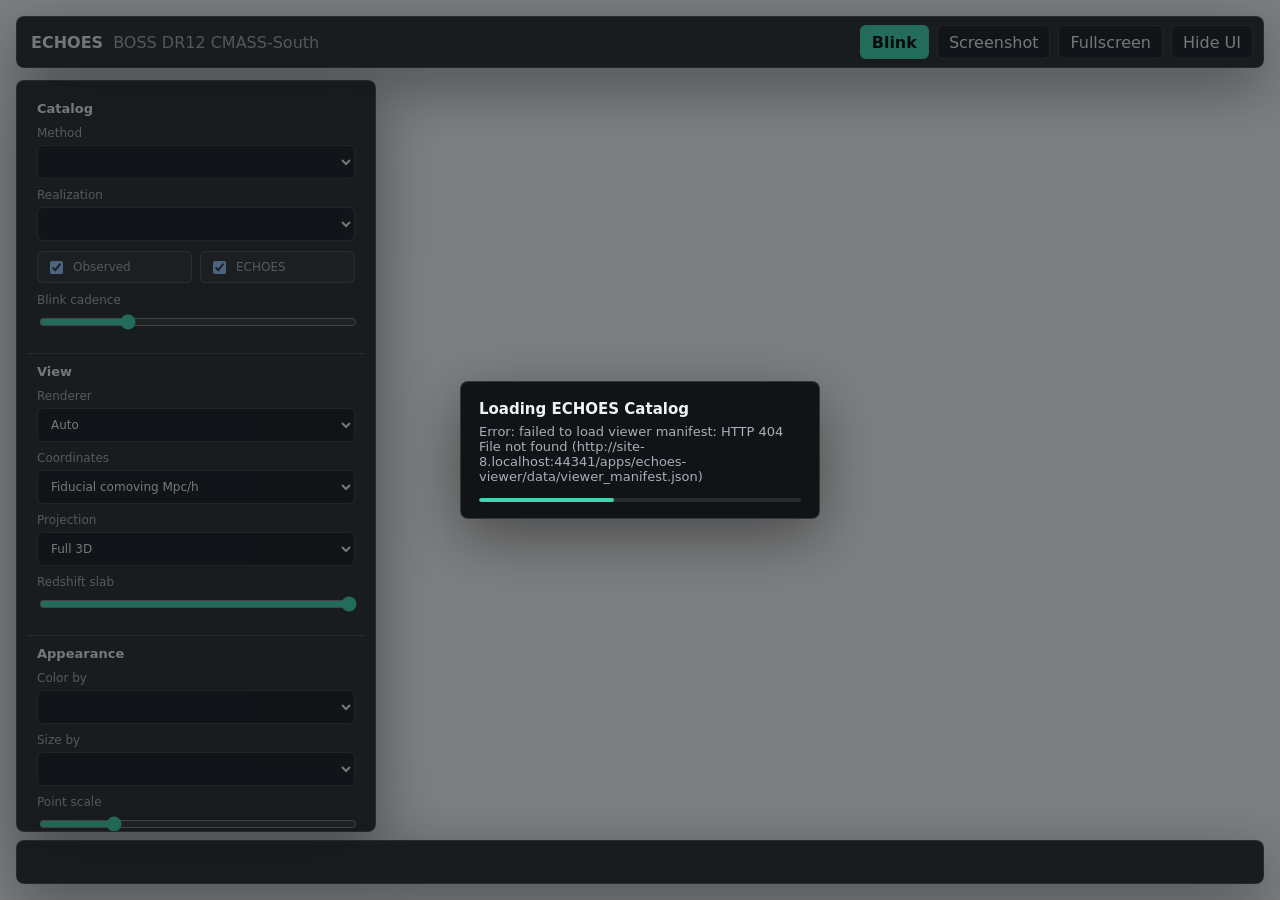
==== apps/echoes-viewer/index.html @ ba1d639e "Refine visualizer billboard styling" ====
<!doctype html>
<html lang="en">
<head>
  <meta charset="utf-8">
  <meta name="viewport" content="width=device-width, initial-scale=1">
  <title>ECHOES Visualizer — BOSS DR12 CMASS-South</title>
  <link rel="icon" href="data:,">
  <link rel="stylesheet" href="styles.css?v=spline-20260619">
</head>
<body>
  <main id="app" class="app-shell">
    <canvas id="scene" aria-label="ECHOES 3D galaxy catalog visualizer"></canvas>
    <div id="labels" class="axis-labels" aria-hidden="true"></div>
    <div id="loadingOverlay" class="loading-overlay" role="status" aria-live="polite">
      <div class="loading-card">
        <div class="loading-title">Loading ECHOES Catalog</div>
        <div id="loadingText" class="loading-text">Fetching manifest...</div>
        <div class="loading-bar"><span></span></div>
      </div>
    </div>

    <section id="unsupported" class="unsupported" hidden>
      <h1>WebGPU Required</h1>
      <p>This viewer needs a browser with WebGPU enabled. Recent Chrome, Edge, and Safari Technology Preview builds work best.</p>
    </section>

    <header id="topbar" class="topbar">
      <div class="brand">
        <a href="../index.html" class="brand-mark">ECHOES</a>
        <span>BOSS DR12 CMASS-South</span>
      </div>
      <div class="top-actions">
        <button id="blinkBtn" class="primary" type="button" title="Blink observed/completed catalog">Blink</button>
        <button id="shotBtn" type="button" title="Download a PNG screenshot">Screenshot</button>
        <button id="fullBtn" type="button" title="Enter fullscreen">Fullscreen</button>
        <button id="hideBtn" type="button" title="Hide or show all controls">Hide UI</button>
      </div>
    </header>

    <aside id="panel" class="panel" aria-label="Viewer controls">
      <div class="panel-section">
        <h2>Catalog</h2>
        <label>Method
          <select id="methodSelect"></select>
        </label>
        <label>Realization
          <select id="realizationSelect"></select>
        </label>
        <div class="segmented" aria-label="Layer visibility">
          <label><input id="showObserved" type="checkbox" checked> Observed</label>
          <label><input id="showEchoes" type="checkbox" checked> ECHOES</label>
        </div>
        <label>Blink cadence
          <input id="blinkRate" type="range" min="250" max="2500" step="50" value="850">
        </label>
      </div>

      <div class="panel-section">
        <h2>View</h2>
        <label>Renderer
          <select id="rendererSelect">
            <option value="auto">Auto</option>
            <option value="webgpu">WebGPU</option>
            <option value="canvas2d">Canvas fallback</option>
          </select>
        </label>
        <label>Coordinates
          <select id="coordinateSelect">
            <option value="comoving">Fiducial comoving Mpc/h</option>
            <option value="proper">Fiducial proper Mpc/h</option>
            <option value="observed">Observed variables</option>
          </select>
        </label>
        <label>Projection
          <select id="projectionSelect">
            <option value="3d">Full 3D</option>
            <option value="radec">RA-Dec sky</option>
            <option value="raz">RA-redshift wedge</option>
            <option value="decz">Dec-redshift wedge</option>
            <option value="xy">Fiducial x-y</option>
            <option value="xz">Fiducial x-z</option>
            <option value="yz">Fiducial y-z</option>
          </select>
        </label>
        <label>Redshift slab
          <input id="zSlab" type="range" min="0" max="100" step="1" value="100">
        </label>
      </div>

      <div class="panel-section">
        <h2>Appearance</h2>
        <label>Color by
          <select id="colorBy"></select>
        </label>
        <label>Size by
          <select id="sizeBy"></select>
        </label>
        <label>Point scale
          <input id="pointScale" type="range" min="0.5" max="5" step="0.1" value="1.5">
        </label>
        <label>Opacity
          <input id="opacity" type="range" min="0.08" max="1" step="0.02" value="0.78">
        </label>
      </div>

      <details class="panel-section" open>
        <summary>Grid and labels</summary>
        <label><input id="showGrid" type="checkbox" checked> Show grid</label>
        <label><input id="showLabels" type="checkbox" checked> Show labels</label>
        <label>Grid opacity
          <input id="gridOpacity" type="range" min="0" max="1" step="0.05" value="0.35">
        </label>
        <label>Label size
          <input id="labelSize" type="range" min="10" max="24" step="1" value="12">
        </label>
      </details>

      <div class="panel-section">
        <h2>Status</h2>
        <div id="status" class="status">Loading manifest...</div>
        <div id="cosmo" class="cosmo"></div>
      </div>
    </aside>

    <footer id="legend" class="legend"></footer>
  </main>
  <script type="module" src="app.js?v=spline-20260619"></script>
</body>
</html>
---- apps/echoes-viewer/styles.css ----
:root {
  color-scheme: dark;
  --bg: #ffffff;
  --panel: rgba(17, 20, 23, 0.88);
  --panel-solid: #111417;
  --line: rgba(228, 234, 241, 0.16);
  --text: #eef2f5;
  --muted: #a7b0ba;
  --teal: #41d6b0;
  --amber: #ffb84d;
  --red: #ff6f61;
  --blue: #39b5ff;
  --purple: #c071ff;
  --control: #1b2025;
  --control-hover: #252b31;
  --shadow: 0 18px 60px rgba(0, 0, 0, 0.42);
}

* {
  box-sizing: border-box;
}

html,
body {
  width: 100%;
  height: 100%;
  margin: 0;
  overflow: hidden;
  background: var(--bg);
  color: var(--text);
  font-family: Inter, ui-sans-serif, system-ui, -apple-system, BlinkMacSystemFont, "Segoe UI", sans-serif;
}

button,
select,
input {
  font: inherit;
}

.app-shell {
  position: fixed;
  inset: 0;
  overflow: hidden;
  touch-action: none;
}

#scene {
  position: absolute;
  inset: 0;
  width: 100%;
  height: 100%;
  display: block;
  background: #ffffff;
}

.topbar,
.panel,
.legend {
  position: absolute;
  z-index: 10;
  border: 1px solid var(--line);
  background: var(--panel);
  box-shadow: var(--shadow);
  backdrop-filter: blur(18px);
}

.topbar {
  top: 16px;
  left: 16px;
  right: 16px;
  min-height: 48px;
  display: flex;
  align-items: center;
  justify-content: space-between;
  gap: 12px;
  padding: 8px 10px 8px 14px;
  border-radius: 8px;
}

.brand {
  display: flex;
  align-items: baseline;
  min-width: 0;
  gap: 10px;
  color: var(--muted);
  white-space: nowrap;
}

.brand-mark {
  color: var(--text);
  font-weight: 750;
  text-decoration: none;
  letter-spacing: 0;
}

.top-actions {
  display: flex;
  align-items: center;
  gap: 8px;
  flex-wrap: wrap;
  justify-content: flex-end;
}

button,
select {
  border: 1px solid var(--line);
  border-radius: 6px;
  color: var(--text);
  background: var(--control);
}

button {
  min-height: 34px;
  padding: 0 11px;
  cursor: pointer;
}

button:hover,
select:hover {
  background: var(--control-hover);
}

button.primary {
  color: #07110f;
  background: var(--teal);
  border-color: rgba(65, 214, 176, 0.85);
  font-weight: 700;
}

button.active {
  background: var(--amber);
  color: #14100a;
  border-color: rgba(255, 184, 77, 0.9);
}

.panel {
  top: 80px;
  left: 16px;
  width: min(360px, calc(100vw - 32px));
  max-height: calc(100vh - 148px);
  overflow: auto;
  padding: 10px;
  border-radius: 8px;
}

.panel-section {
  padding: 10px 10px 12px;
  border-bottom: 1px solid var(--line);
}

.panel-section:last-child {
  border-bottom: 0;
}

h2,
summary {
  margin: 0 0 10px;
  font-size: 13px;
  color: var(--text);
  font-weight: 720;
}

summary {
  cursor: pointer;
}

label {
  display: grid;
  gap: 5px;
  margin: 9px 0;
  color: var(--muted);
  font-size: 12px;
}

select,
input[type="range"] {
  width: 100%;
}

select {
  min-height: 34px;
  padding: 0 9px;
}

input[type="range"] {
  accent-color: var(--teal);
}

.segmented {
  display: grid;
  grid-template-columns: 1fr 1fr;
  gap: 8px;
  margin: 10px 0;
}

.segmented label,
details label {
  display: flex;
  align-items: center;
  gap: 7px;
  margin: 0;
  min-height: 32px;
  padding: 0 8px;
  border: 1px solid var(--line);
  border-radius: 6px;
  background: rgba(255, 255, 255, 0.03);
}

.status,
.cosmo {
  color: var(--muted);
  font-size: 12px;
  line-height: 1.45;
}

.status strong {
  color: var(--text);
}

.legend {
  left: 16px;
  right: 16px;
  bottom: 16px;
  min-height: 44px;
  display: flex;
  align-items: center;
  gap: 12px;
  padding: 9px 12px;
  border-radius: 8px;
  overflow-x: auto;
}

.legend-item {
  display: inline-flex;
  align-items: center;
  gap: 6px;
  white-space: nowrap;
  color: var(--muted);
  font-size: 12px;
}

.swatch {
  width: 10px;
  height: 10px;
  border-radius: 50%;
  border: 1px solid rgba(255, 255, 255, 0.35);
}

.axis-labels {
  position: absolute;
  inset: 0;
  z-index: 5;
  pointer-events: none;
}

.axis-label {
  position: absolute;
  transform: translate(-50%, -50%);
  color: rgba(18, 20, 22, 0.84);
  text-shadow: 0 1px 7px rgba(255, 255, 255, 0.9);
  white-space: nowrap;
  font-weight: 620;
}

.loading-overlay {
  position: absolute;
  inset: 0;
  z-index: 18;
  display: grid;
  place-items: center;
  pointer-events: none;
  background: rgba(9, 11, 13, 0.52);
}

.loading-overlay[hidden] {
  display: none;
}

.loading-card {
  width: min(360px, calc(100vw - 42px));
  padding: 18px 18px 16px;
  border: 1px solid var(--line);
  border-radius: 8px;
  background: var(--panel-solid);
  box-shadow: var(--shadow);
}

.loading-title {
  font-size: 15px;
  font-weight: 760;
  margin-bottom: 6px;
}

.loading-text {
  color: var(--muted);
  font-size: 13px;
  min-height: 20px;
  overflow-wrap: anywhere;
}

.loading-bar {
  height: 4px;
  margin-top: 14px;
  overflow: hidden;
  border-radius: 999px;
  background: rgba(255, 255, 255, 0.10);
}

.loading-bar span {
  display: block;
  width: 42%;
  height: 100%;
  border-radius: inherit;
  background: var(--teal);
  animation: load-sweep 1.1s ease-in-out infinite;
}

@keyframes load-sweep {
  0% { transform: translateX(-110%); }
  100% { transform: translateX(260%); }
}

.unsupported {
  position: absolute;
  inset: 0;
  z-index: 20;
  display: grid;
  place-content: center;
  padding: 24px;
  text-align: center;
  background: rgba(9, 11, 13, 0.92);
}

.unsupported[hidden] {
  display: none;
}

.unsupported h1 {
  margin: 0 0 8px;
  font-size: 26px;
}

.unsupported p {
  margin: 0;
  max-width: 520px;
  color: var(--muted);
}

.ui-hidden .topbar,
.ui-hidden .panel,
.ui-hidden .legend {
  display: none;
}

.ui-hidden .axis-labels {
  opacity: 0;
}

@media (max-width: 720px) {
  .topbar {
    align-items: stretch;
    flex-direction: column;
  }

  .brand {
    justify-content: space-between;
  }

  .top-actions {
    justify-content: stretch;
  }

  .top-actions button {
    flex: 1 1 40%;
  }

  .panel {
    top: 134px;
    max-height: calc(100vh - 202px);
  }

  .legend {
    min-height: 38px;
    padding: 7px 10px;
  }
}
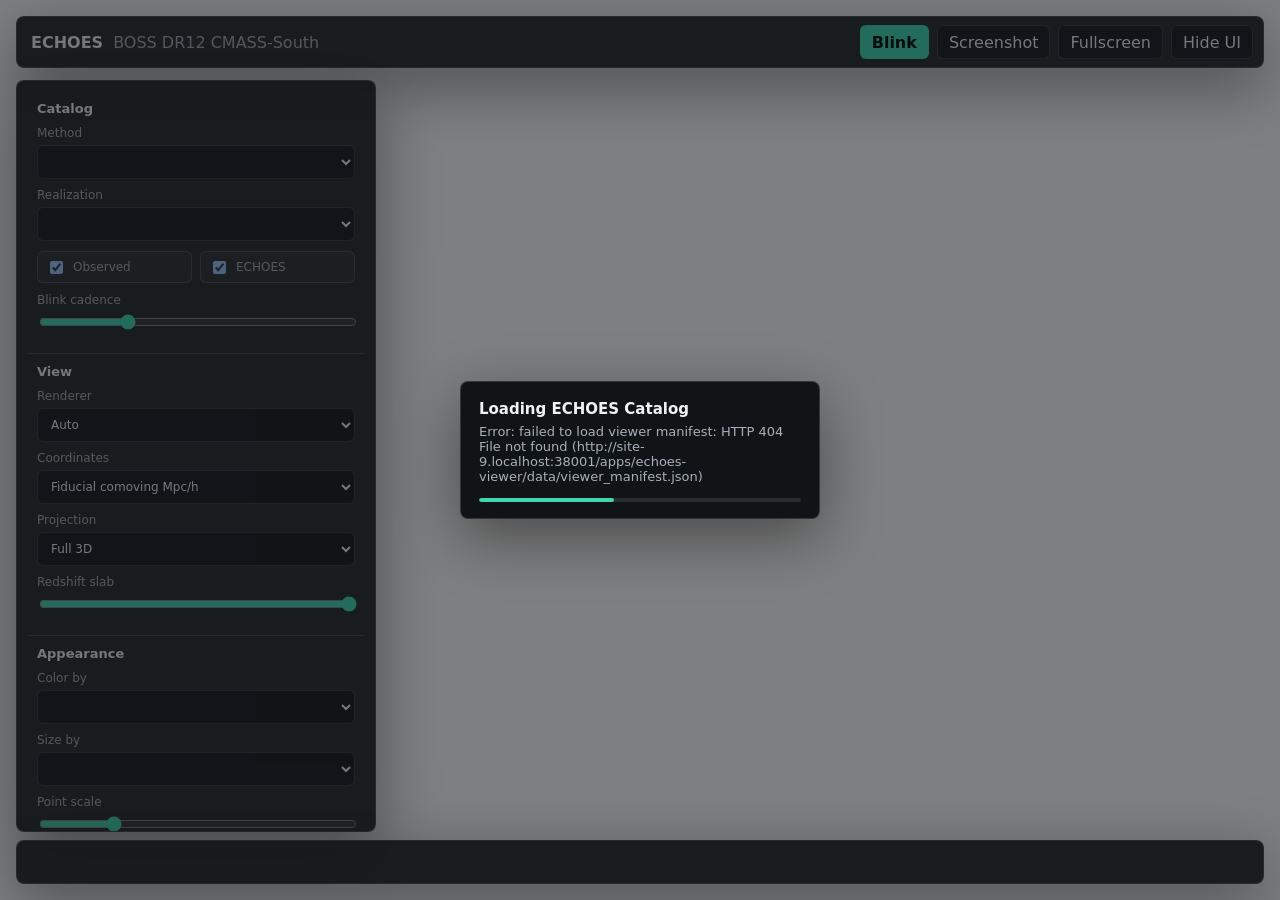
==== commit 4476c526: "Harden visualizer WebGPU canvas configuration" ====
--- a/apps/echoes-viewer/index.html
+++ b/apps/echoes-viewer/index.html
@@ -5,7 +5,7 @@
   <meta name="viewport" content="width=device-width, initial-scale=1">
   <title>ECHOES Visualizer — BOSS DR12 CMASS-South</title>
   <link rel="icon" href="data:,">
-  <link rel="stylesheet" href="styles.css?v=spline-20260619">
+  <link rel="stylesheet" href="styles.css?v=renderfix-20260619">
 </head>
 <body>
   <main id="app" class="app-shell">
@@ -124,6 +124,6 @@
 
     <footer id="legend" class="legend"></footer>
   </main>
-  <script type="module" src="app.js?v=spline-20260619"></script>
+  <script type="module" src="app.js?v=renderfix-20260619"></script>
 </body>
 </html>
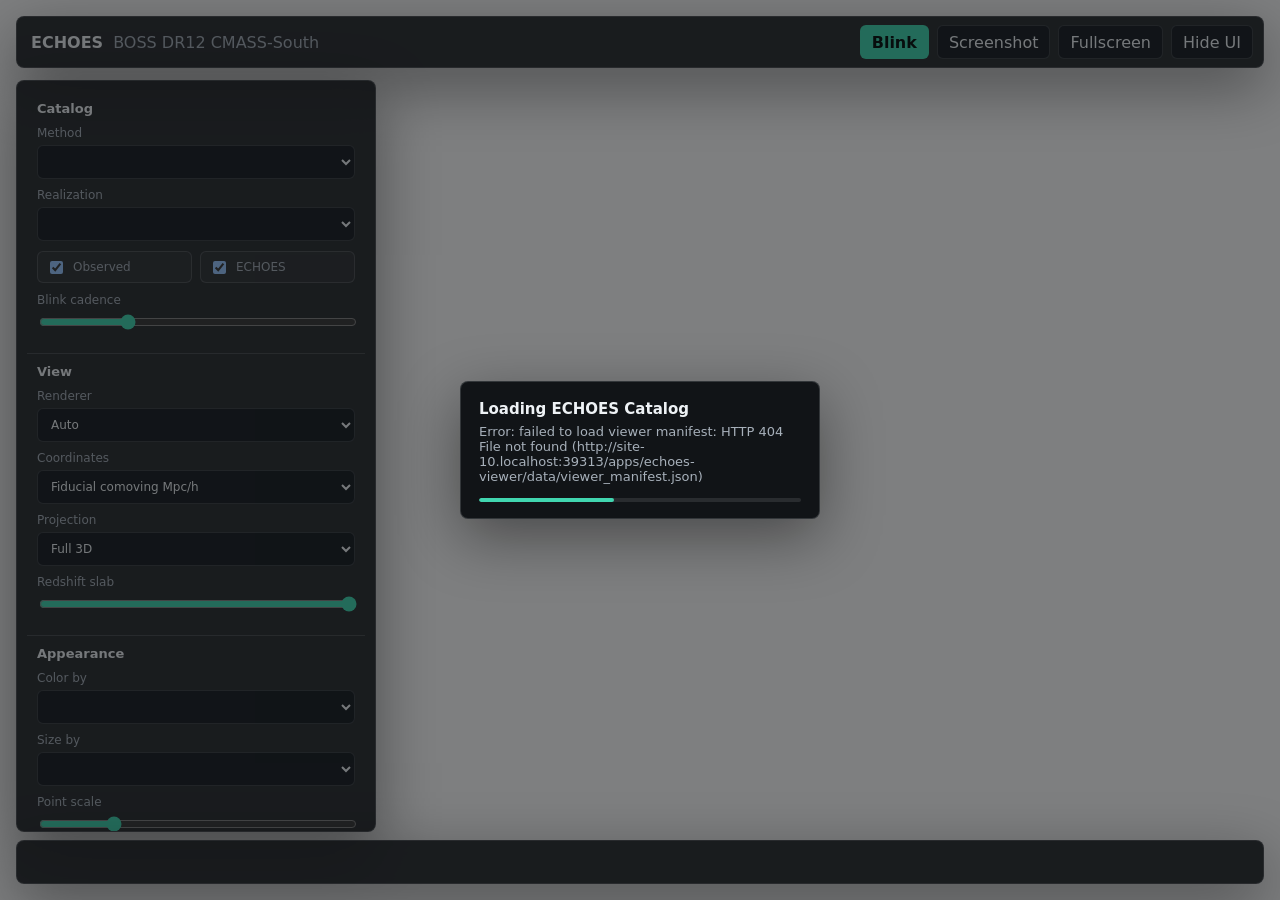
==== commit 6db3317a: "Quiet WebGPU render fallback" ====
--- a/apps/echoes-viewer/index.html
+++ b/apps/echoes-viewer/index.html
@@ -5,7 +5,7 @@
   <meta name="viewport" content="width=device-width, initial-scale=1">
   <title>ECHOES Visualizer — BOSS DR12 CMASS-South</title>
   <link rel="icon" href="data:,">
-  <link rel="stylesheet" href="styles.css?v=renderfix-20260619">
+  <link rel="stylesheet" href="styles.css?v=quietfallback-20260619">
 </head>
 <body>
   <main id="app" class="app-shell">
@@ -124,6 +124,6 @@
 
     <footer id="legend" class="legend"></footer>
   </main>
-  <script type="module" src="app.js?v=renderfix-20260619"></script>
+  <script type="module" src="app.js?v=quietfallback-20260619"></script>
 </body>
 </html>
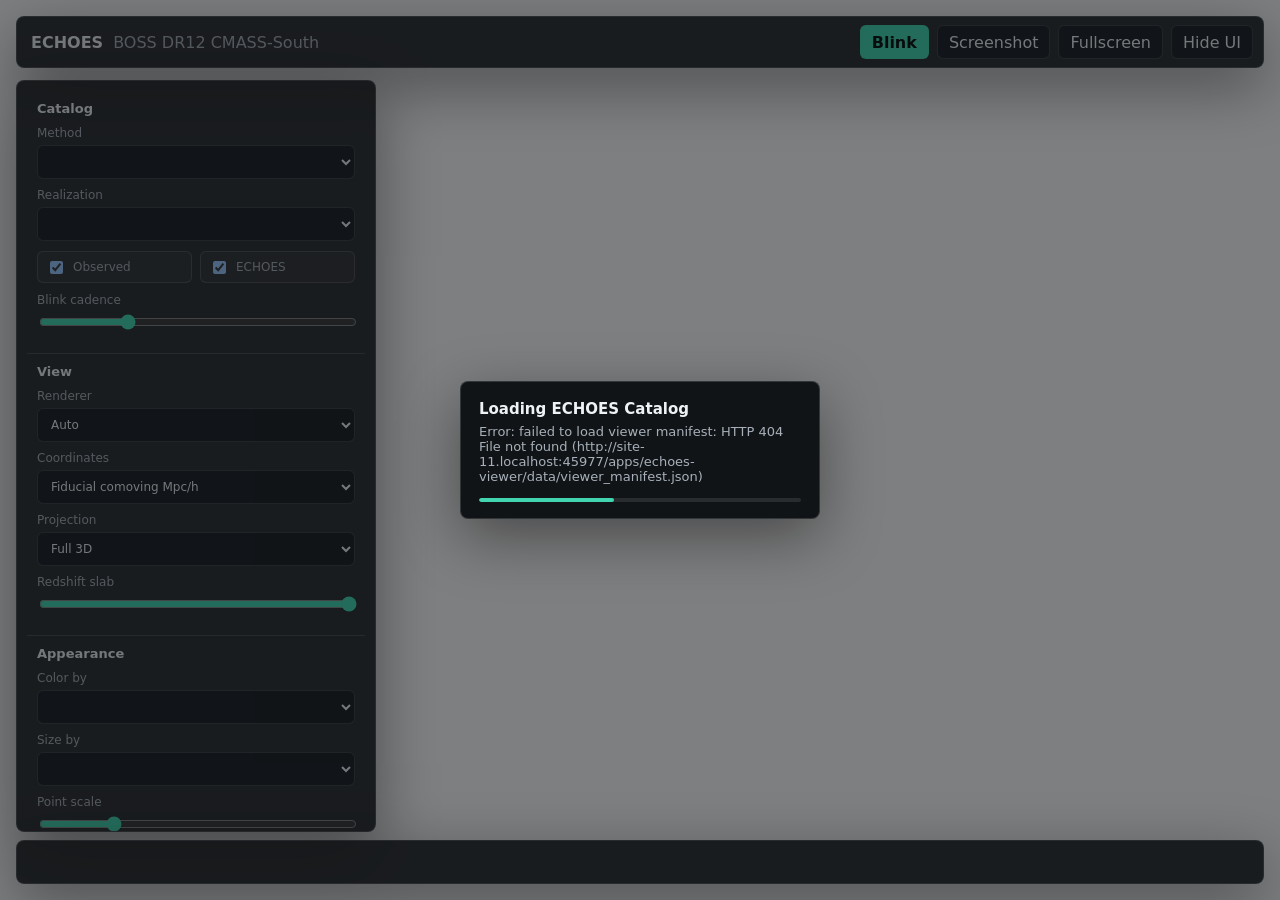
==== commit 4b7cb80f: "Viewer: add "colour by origin" (provenance group) toggle Wire the inpaint-vs-completed grouping (alr" ====
--- a/apps/echoes-viewer/index.html
+++ b/apps/echoes-viewer/index.html
@@ -5,7 +5,7 @@
   <meta name="viewport" content="width=device-width, initial-scale=1">
   <title>ECHOES Visualizer — BOSS DR12 CMASS-South</title>
   <link rel="icon" href="data:,">
-  <link rel="stylesheet" href="styles.css?v=quietfallback-20260619">
+  <link rel="stylesheet" href="styles.css?v=provgroup-20260619">
 </head>
 <body>
   <main id="app" class="app-shell">
@@ -124,6 +124,6 @@
 
     <footer id="legend" class="legend"></footer>
   </main>
-  <script type="module" src="app.js?v=quietfallback-20260619"></script>
+  <script type="module" src="app.js?v=provgroup-20260619"></script>
 </body>
 </html>
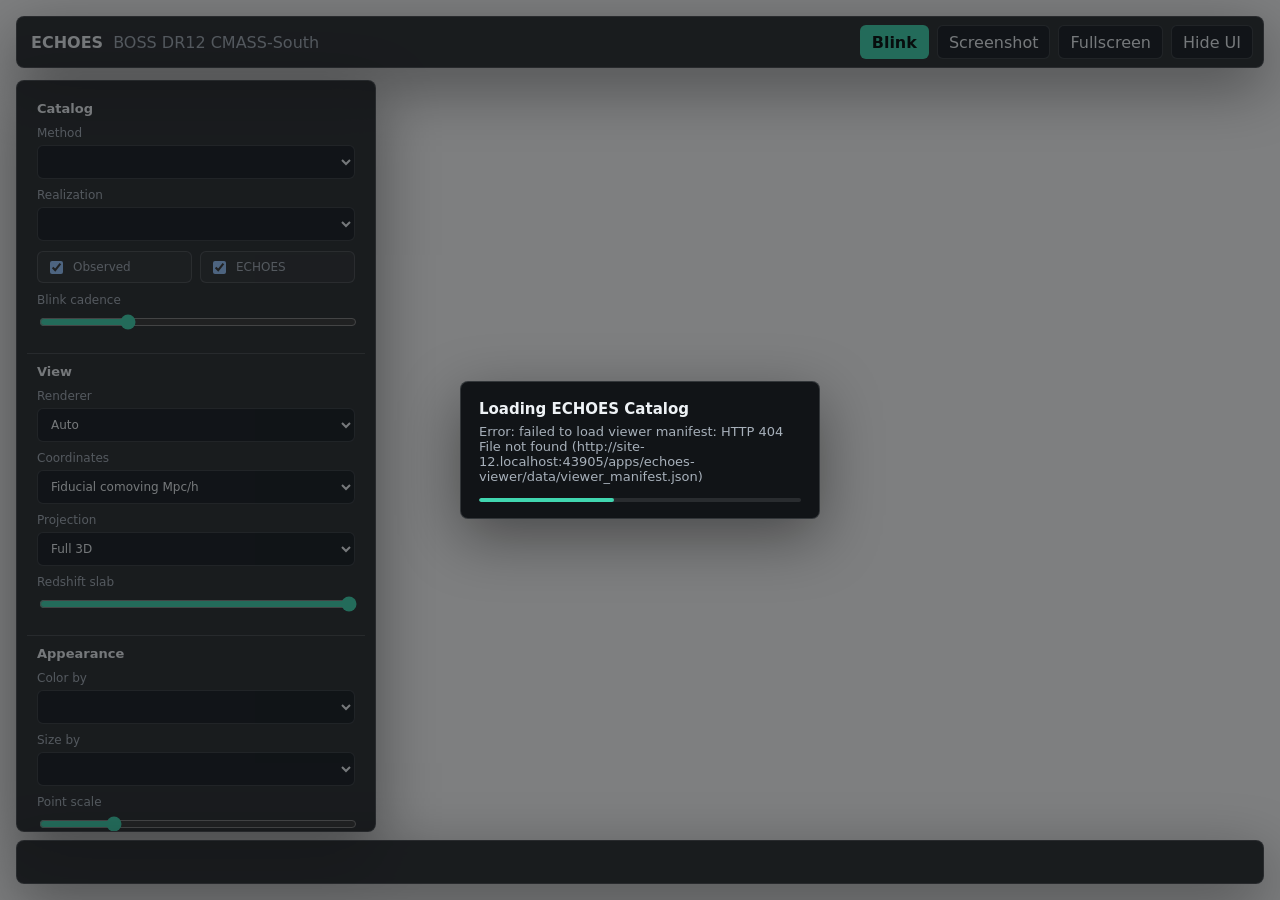
==== commit 624aba6e: "Merge experimental/sp-systematics: SP-systematics validation + provenance visualization - Phase 1-3 " ====
--- a/apps/echoes-viewer/index.html
+++ b/apps/echoes-viewer/index.html
@@ -5,7 +5,7 @@
   <meta name="viewport" content="width=device-width, initial-scale=1">
   <title>ECHOES Visualizer — BOSS DR12 CMASS-South</title>
   <link rel="icon" href="data:,">
-  <link rel="stylesheet" href="styles.css?v=provgroup-20260619">
+  <link rel="stylesheet" href="styles.css?v=provgroup-quietfallback-20260619">
 </head>
 <body>
   <main id="app" class="app-shell">
@@ -124,6 +124,6 @@
 
     <footer id="legend" class="legend"></footer>
   </main>
-  <script type="module" src="app.js?v=provgroup-20260619"></script>
+  <script type="module" src="app.js?v=provgroup-quietfallback-20260619"></script>
 </body>
 </html>
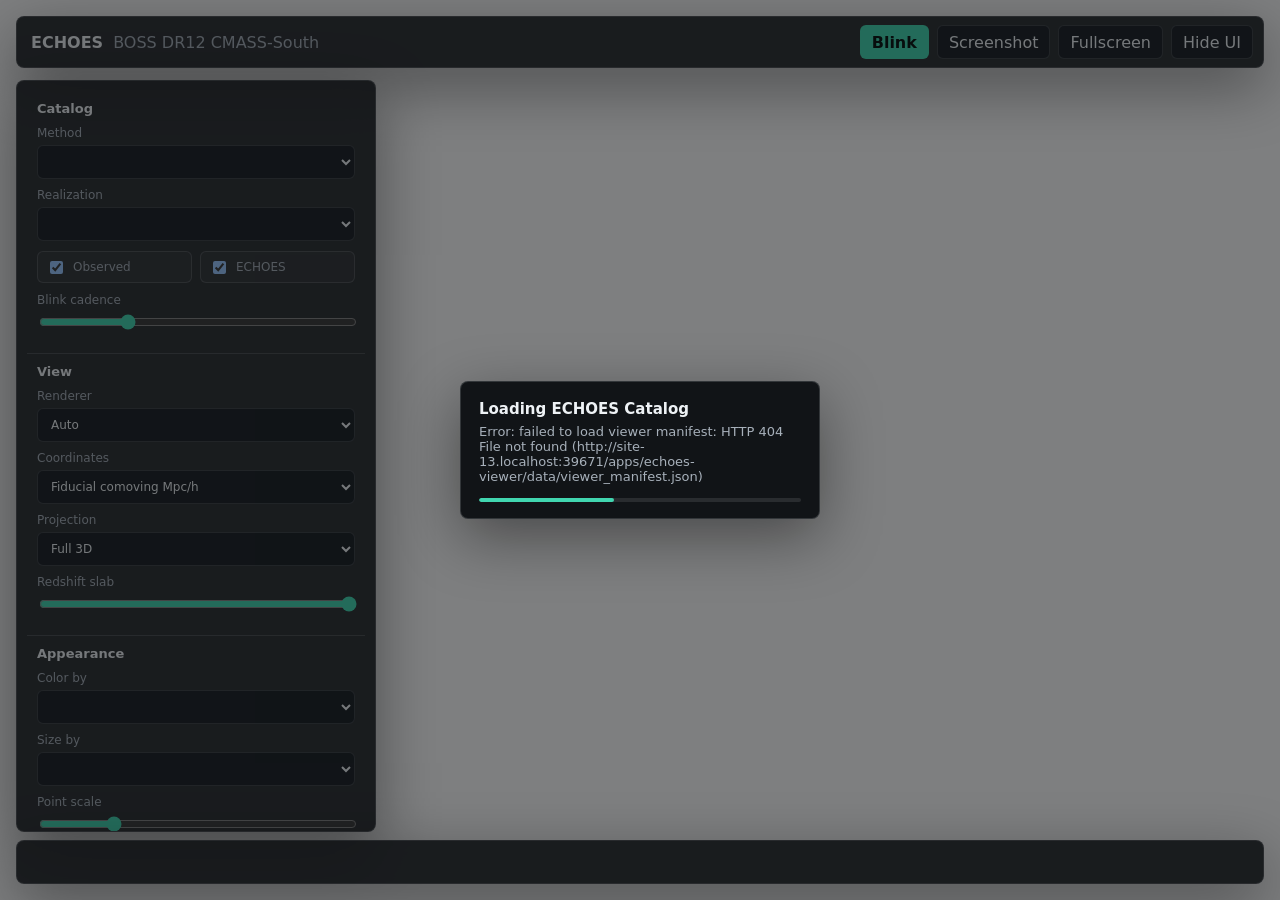
==== commit 4453f989: "Viewer: imaging-survey footprint layer with on/off toggle Add an optional "Imaging survey" layer tha" ====
--- a/apps/echoes-viewer/index.html
+++ b/apps/echoes-viewer/index.html
@@ -5,7 +5,7 @@
   <meta name="viewport" content="width=device-width, initial-scale=1">
   <title>ECHOES Visualizer — BOSS DR12 CMASS-South</title>
   <link rel="icon" href="data:,">
-  <link rel="stylesheet" href="styles.css?v=provgroup-quietfallback-20260619">
+  <link rel="stylesheet" href="styles.css?v=footprint-20260619">
 </head>
 <body>
   <main id="app" class="app-shell">
@@ -107,6 +107,7 @@
         <summary>Grid and labels</summary>
         <label><input id="showGrid" type="checkbox" checked> Show grid</label>
         <label><input id="showLabels" type="checkbox" checked> Show labels</label>
+        <label title="Imaging-survey footprint: flat background in sky views, spherical cap in 3-D"><input id="showFootprint" type="checkbox"> Imaging survey</label>
         <label>Grid opacity
           <input id="gridOpacity" type="range" min="0" max="1" step="0.05" value="0.35">
         </label>
@@ -124,6 +125,6 @@
 
     <footer id="legend" class="legend"></footer>
   </main>
-  <script type="module" src="app.js?v=provgroup-quietfallback-20260619"></script>
+  <script type="module" src="app.js?v=footprint-20260619"></script>
 </body>
 </html>
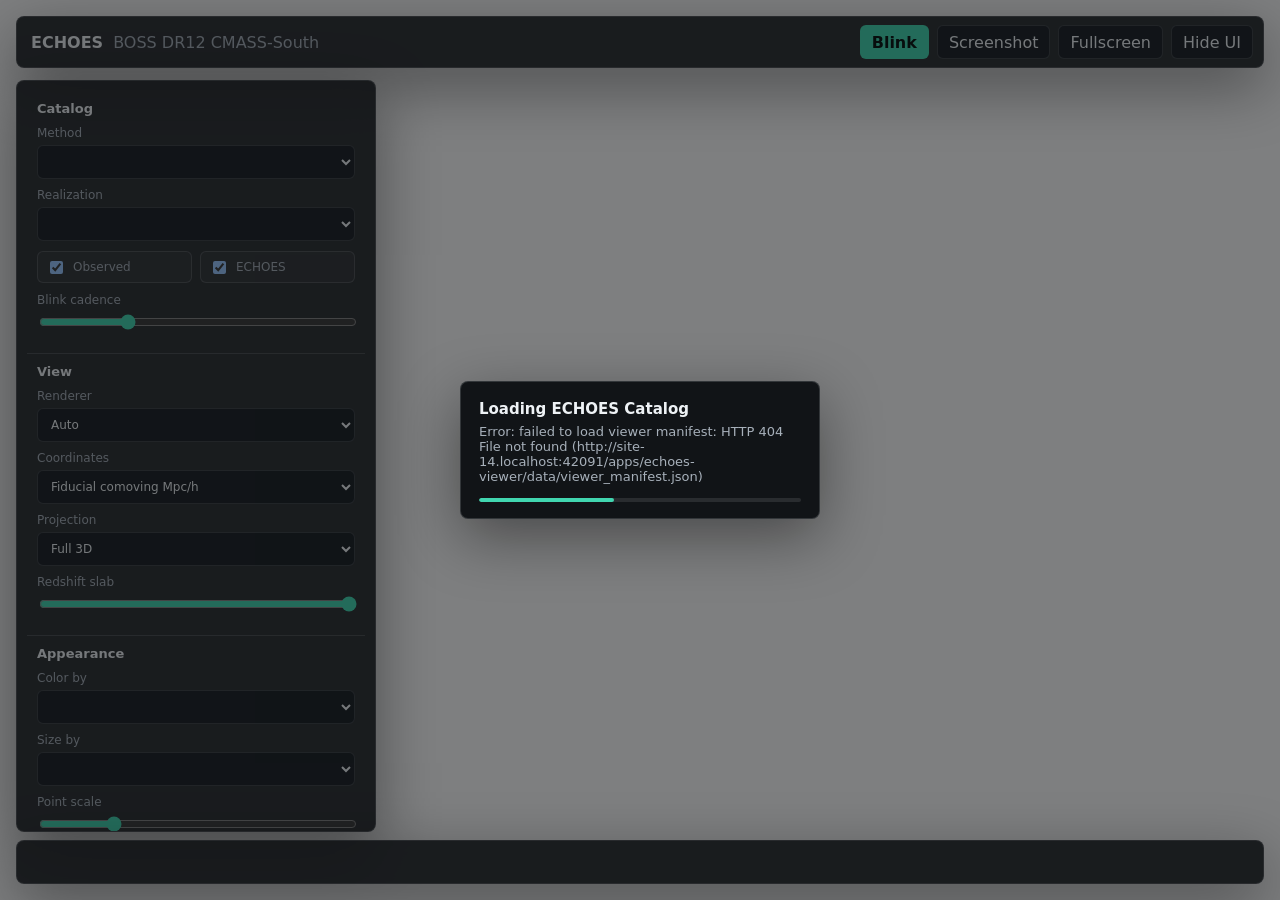
==== commit 871068c4: "Viewer: real SDSS imagery backdrop (the imaging targets were selected from) Replace the grey sampled" ====
--- a/apps/echoes-viewer/index.html
+++ b/apps/echoes-viewer/index.html
@@ -5,7 +5,7 @@
   <meta name="viewport" content="width=device-width, initial-scale=1">
   <title>ECHOES Visualizer — BOSS DR12 CMASS-South</title>
   <link rel="icon" href="data:,">
-  <link rel="stylesheet" href="styles.css?v=footprint-20260619">
+  <link rel="stylesheet" href="styles.css?v=imaging-20260619">
 </head>
 <body>
   <main id="app" class="app-shell">
@@ -107,7 +107,7 @@
         <summary>Grid and labels</summary>
         <label><input id="showGrid" type="checkbox" checked> Show grid</label>
         <label><input id="showLabels" type="checkbox" checked> Show labels</label>
-        <label title="Imaging-survey footprint: flat background in sky views, spherical cap in 3-D"><input id="showFootprint" type="checkbox"> Imaging survey</label>
+        <label title="Real SDSS imaging the targets were selected from: a sky image in 2-D, a spherical cap in 3-D"><input id="showFootprint" type="checkbox"> Imaging survey (SDSS)</label>
         <label>Grid opacity
           <input id="gridOpacity" type="range" min="0" max="1" step="0.05" value="0.35">
         </label>
@@ -125,6 +125,6 @@
 
     <footer id="legend" class="legend"></footer>
   </main>
-  <script type="module" src="app.js?v=footprint-20260619"></script>
+  <script type="module" src="app.js?v=imaging-20260619"></script>
 </body>
 </html>
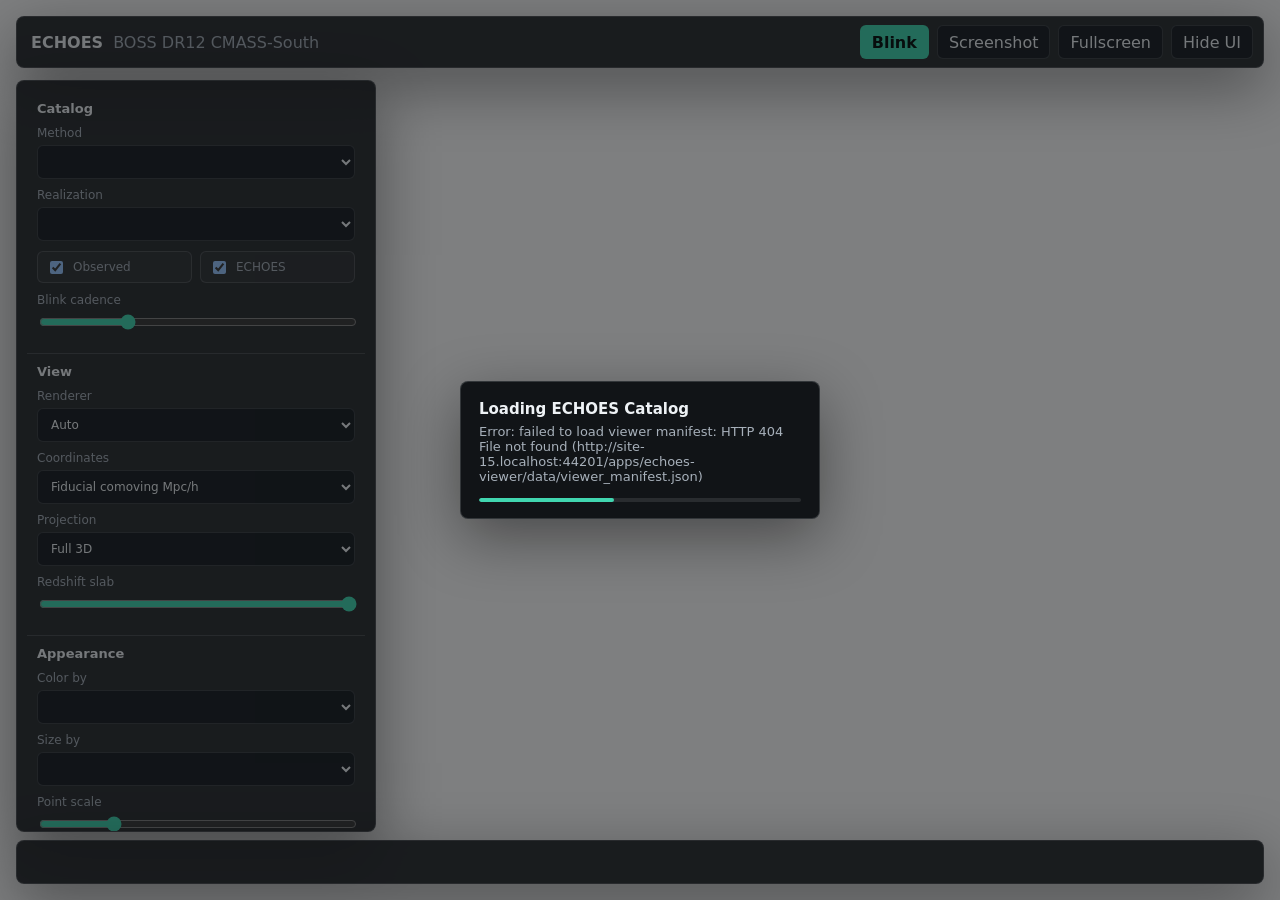
==== commit 75ff122d: "context menu P2: right-click galaxies in the WebGPU explorer Wire the shared astrolinks.js/contextme" ====
--- a/apps/echoes-viewer/index.html
+++ b/apps/echoes-viewer/index.html
@@ -5,7 +5,7 @@
   <meta name="viewport" content="width=device-width, initial-scale=1">
   <title>ECHOES Visualizer — BOSS DR12 CMASS-South</title>
   <link rel="icon" href="data:,">
-  <link rel="stylesheet" href="styles.css?v=imaging-20260619">
+  <link rel="stylesheet" href="styles.css?v=provgroup-quietfallback-20260619">
 </head>
 <body>
   <main id="app" class="app-shell">
@@ -107,7 +107,6 @@
         <summary>Grid and labels</summary>
         <label><input id="showGrid" type="checkbox" checked> Show grid</label>
         <label><input id="showLabels" type="checkbox" checked> Show labels</label>
-        <label title="Real SDSS imaging the targets were selected from: a sky image in 2-D, a spherical cap in 3-D"><input id="showFootprint" type="checkbox"> Imaging survey (SDSS)</label>
         <label>Grid opacity
           <input id="gridOpacity" type="range" min="0" max="1" step="0.05" value="0.35">
         </label>
@@ -125,6 +124,8 @@
 
     <footer id="legend" class="legend"></footer>
   </main>
-  <script type="module" src="app.js?v=imaging-20260619"></script>
+  <script src="astrolinks.js?v=ctxmenu-20260623"></script>
+  <script src="contextmenu.js?v=ctxmenu-20260623"></script>
+  <script type="module" src="app.js?v=provgroup-quietfallback-20260619"></script>
 </body>
 </html>
--- a/apps/echoes-viewer/styles.css
+++ b/apps/echoes-viewer/styles.css
@@ -384,3 +384,26 @@
     padding: 7px 10px;
   }
 }
+
+/* right-click galaxy context menu (reuses the .panel look) */
+.context-menu {
+  position: fixed; z-index: 30; min-width: 248px; max-width: 340px;
+  max-height: min(70vh, 560px); overflow: auto; padding: 10px 10px 8px;
+  font-size: 12px; border-radius: 10px;
+}
+.context-menu-header { font-weight: 600; margin-bottom: 4px; color: var(--text); }
+.context-menu-thumb { width: 100%; height: auto; border-radius: 6px; margin: 4px 0 6px;
+  background: #0b0e12; }
+.context-menu-info { color: var(--muted); margin-bottom: 6px; line-height: 1.5; }
+.context-menu-info-row { display: flex; gap: 8px; }
+.context-menu-info-row .k { min-width: 64px; color: var(--muted); }
+.context-menu-info-row .v { color: var(--text); }
+.context-menu-group { color: var(--teal); text-transform: uppercase; font-size: 10px;
+  letter-spacing: 0.04em; margin: 6px 0 2px; }
+.context-menu a { display: block; color: var(--text); text-decoration: none;
+  padding: 4px 6px; border-radius: 6px; }
+.context-menu a:hover { background: var(--control-hover, rgba(255,255,255,0.06)); }
+.context-menu-actions { display: flex; gap: 6px; margin-top: 8px; }
+.context-menu-actions button { flex: 1; background: var(--control, #1b1f24); color: var(--text);
+  border: 1px solid var(--line); border-radius: 6px; padding: 4px 8px; cursor: pointer; font-size: 11px; }
+.context-menu-actions button:hover { background: var(--control-hover, rgba(255,255,255,0.08)); }
